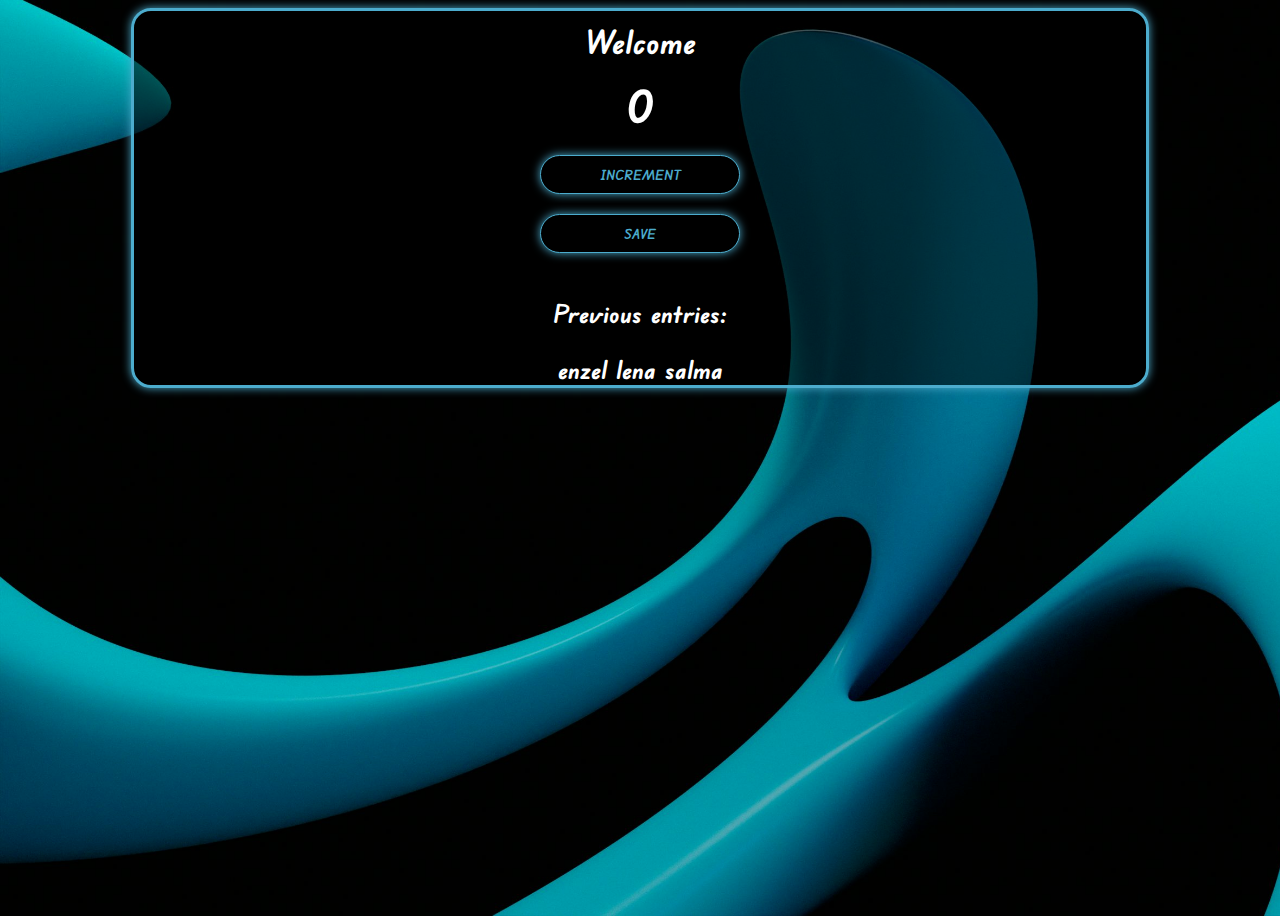
==== index.html @ eb1f5a78 "first course" ====
<!DOCTYPE html>
<html>
    <head>
        <link rel="preconnect" href="https://fonts.googleapis.com">
        <link rel="preconnect" href="https://fonts.gstatic.com" crossorigin>
        <link href="https://fonts.googleapis.com/css2?family=Edu+VIC+WA+NT+Beginner:wght@400..700&display=swap" rel="stylesheet">
        <link rel="stylesheet" href="index.css">
    </head>

    <body>
        <div class="container">
            <h1>Welcome</h1>
            <h2 id="count-el">0</h2>
            <button id="increment-btn" onclick="increment()">INCREMENT</button>
            <button id="save-btn" onclick="save()">SAVE</button>
            <p id="save-el">Previous entries: </p> 
            
            <a href="nike/index1.html">enzel lena salma</a>
        </div>
        
        <script src="index.js"></script>
    </body>
</html>
---- index.css ----
body {
    background-image: url(image.jpg);
    background-size: cover;
    font-family: "Edu VIC WA NT Beginner", cursive;
    text-align: center;
    color: white;
    height: 100vh;
}

.container {
    display: flex;
    flex-direction: column;
    align-items: center;
    background: #00000090;
    max-width: 80%;
    margin: auto;
    border: 3px solid rgb(76, 172, 205);
    border-radius: 20px;
    box-shadow: 0 0 10px rgb(76, 172, 205);
}

h1 {
    margin-top: 10px;
    margin-bottom: 10px;
}

h2 {
    font-size: 50px;
    margin-top: 0;
    margin-bottom: 20px;
}

button {
    display: block;
    font-family: "Edu VIC WA NT Beginner", cursive;
    border: 1px solid rgb(76, 172, 205);
    padding-top: 10px;
    padding-bottom: 10px;
    color: rgb(76, 172, 205);
    font-weight: bold;
    width: 200px;
    margin-bottom: 20px;
    border-radius: 5px;
    cursor: pointer;
}

a {
    text-decoration: none;
    color: white;
    font-weight: bold;
    font-size: 25px;
}

#increment-btn {
    background: black;
    border-radius: 20px;
    box-shadow: 0 0 10px rgb(76, 172, 205);
}

#increment-btn:hover {
    background: rgb(76, 172, 205);
    color: black;
}


#save-btn {
    background: black;
    border-radius: 20px;
    box-shadow: 0 0 10px rgb(76, 172, 205);
}

#save-btn:hover {
    background: rgb(76, 172, 205);
    color: black;
}

#save-el {
    font-weight: bold;
    font-size: 25px
}
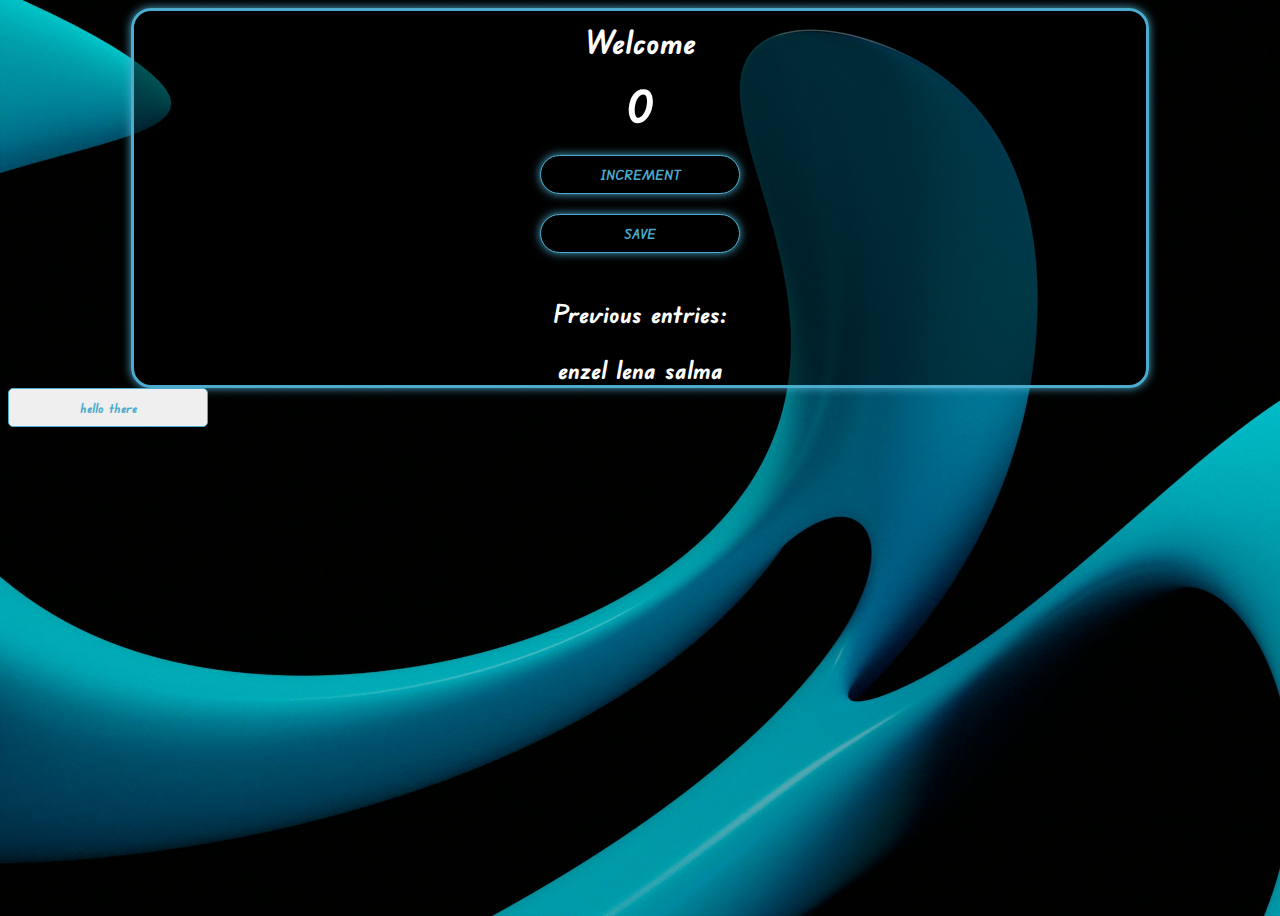
==== commit b58408d8: "just for sure" ====
--- a/index.html
+++ b/index.html
@@ -17,7 +17,9 @@
             
             <a href="nike/index1.html">enzel lena salma</a>
         </div>
-        
+    
+        <button>hello there</button>
+
         <script src="index.js"></script>
     </body>
 </html>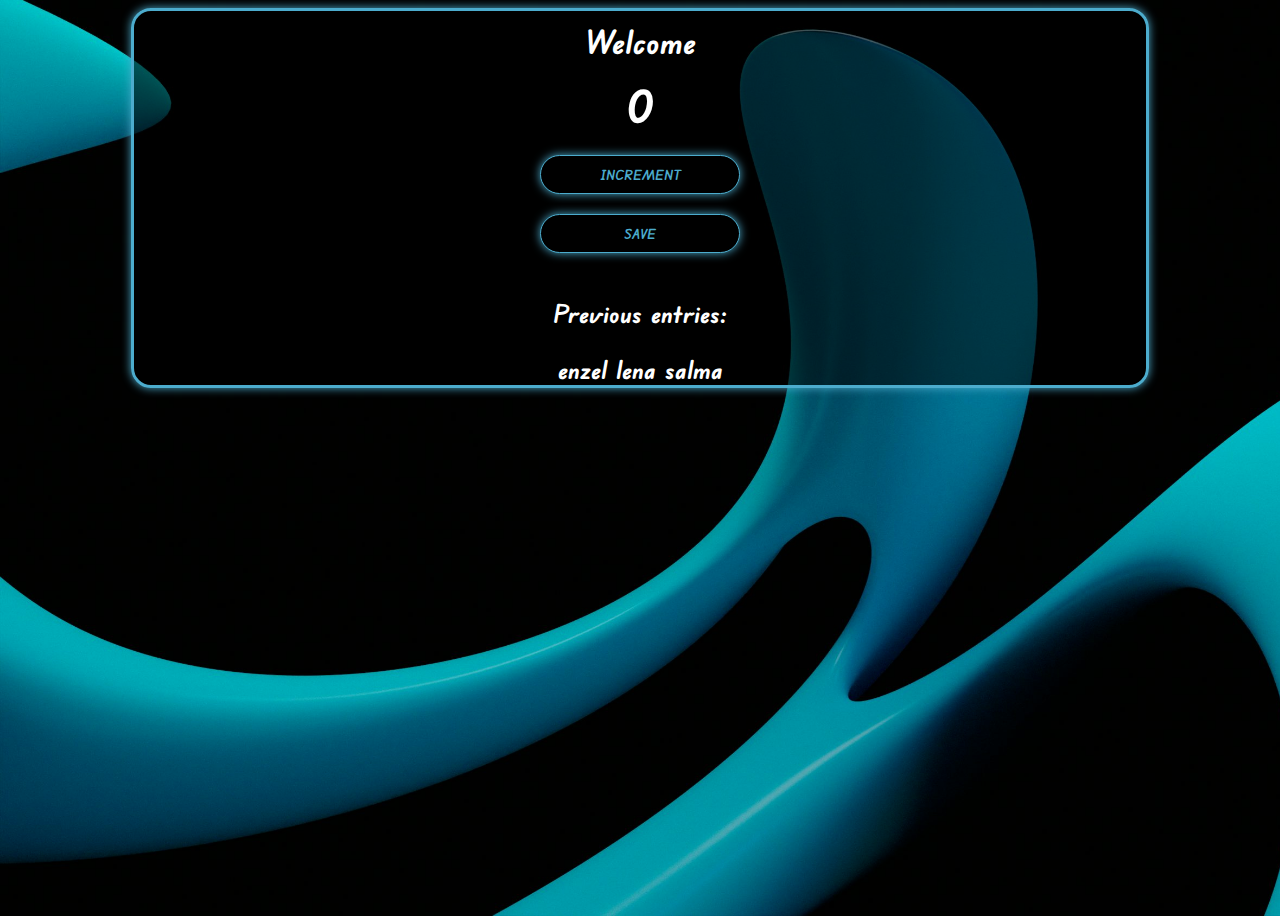
==== commit 4f6d5944: "remve buttton" ====
--- a/index.html
+++ b/index.html
@@ -17,8 +17,6 @@
             
             <a href="nike/index1.html">enzel lena salma</a>
         </div>
-    
-        <button>hello there</button>
 
         <script src="index.js"></script>
     </body>
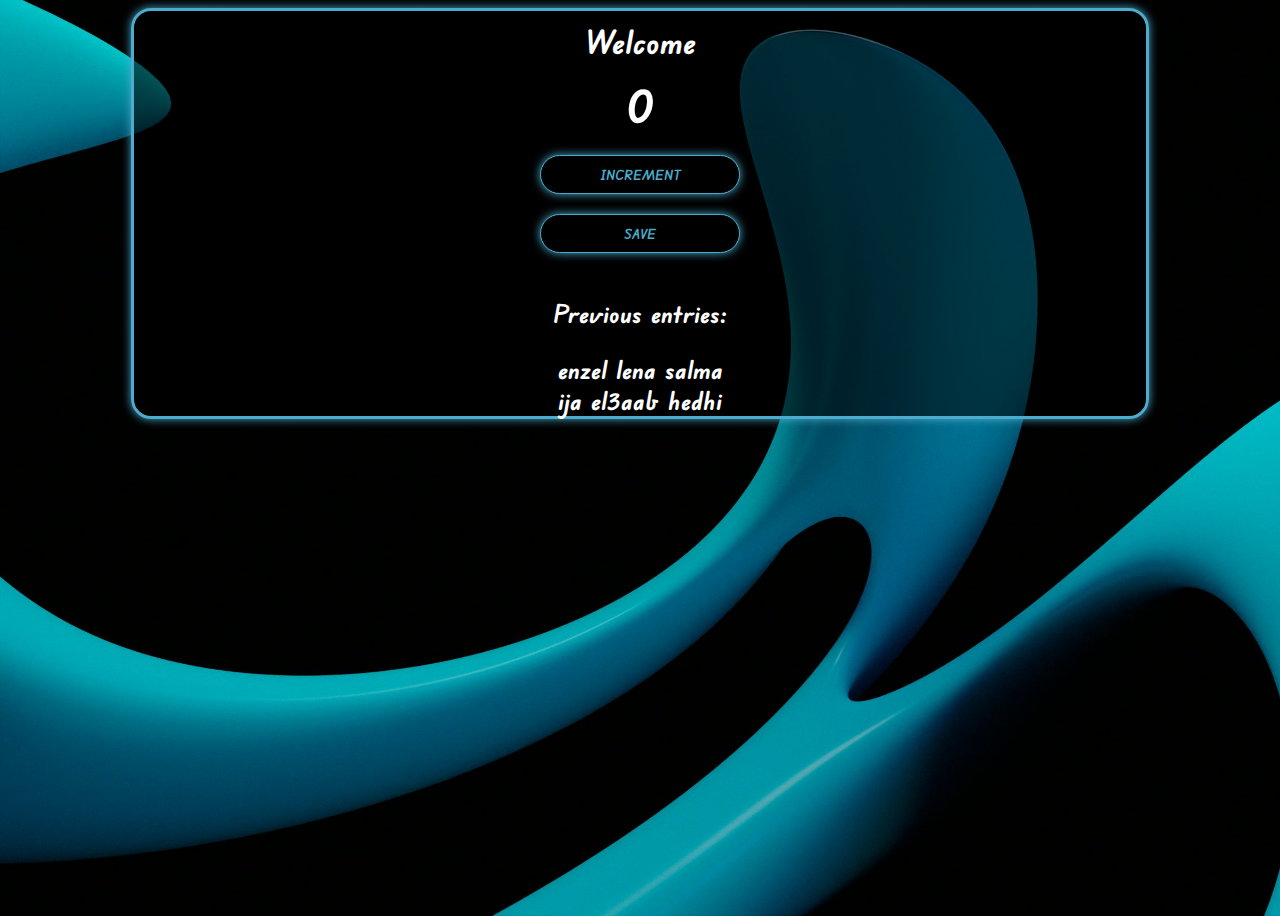
==== commit a99f2bed: "finish the blackjack game" ====
--- a/index.html
+++ b/index.html
@@ -1,6 +1,8 @@
 <!DOCTYPE html>
 <html>
     <head>
+        <meta charset="UTF-8">
+        <meta name="viewport" content="width=device-width, initial-scale=1.0">
         <link rel="preconnect" href="https://fonts.googleapis.com">
         <link rel="preconnect" href="https://fonts.gstatic.com" crossorigin>
         <link href="https://fonts.googleapis.com/css2?family=Edu+VIC+WA+NT+Beginner:wght@400..700&display=swap" rel="stylesheet">
@@ -16,6 +18,7 @@
             <p id="save-el">Previous entries: </p> 
             
             <a href="nike/index1.html">enzel lena salma</a>
+            <a href="blackjack/index3.html">ija el3aab hedhi</a>
         </div>
 
         <script src="index.js"></script>
